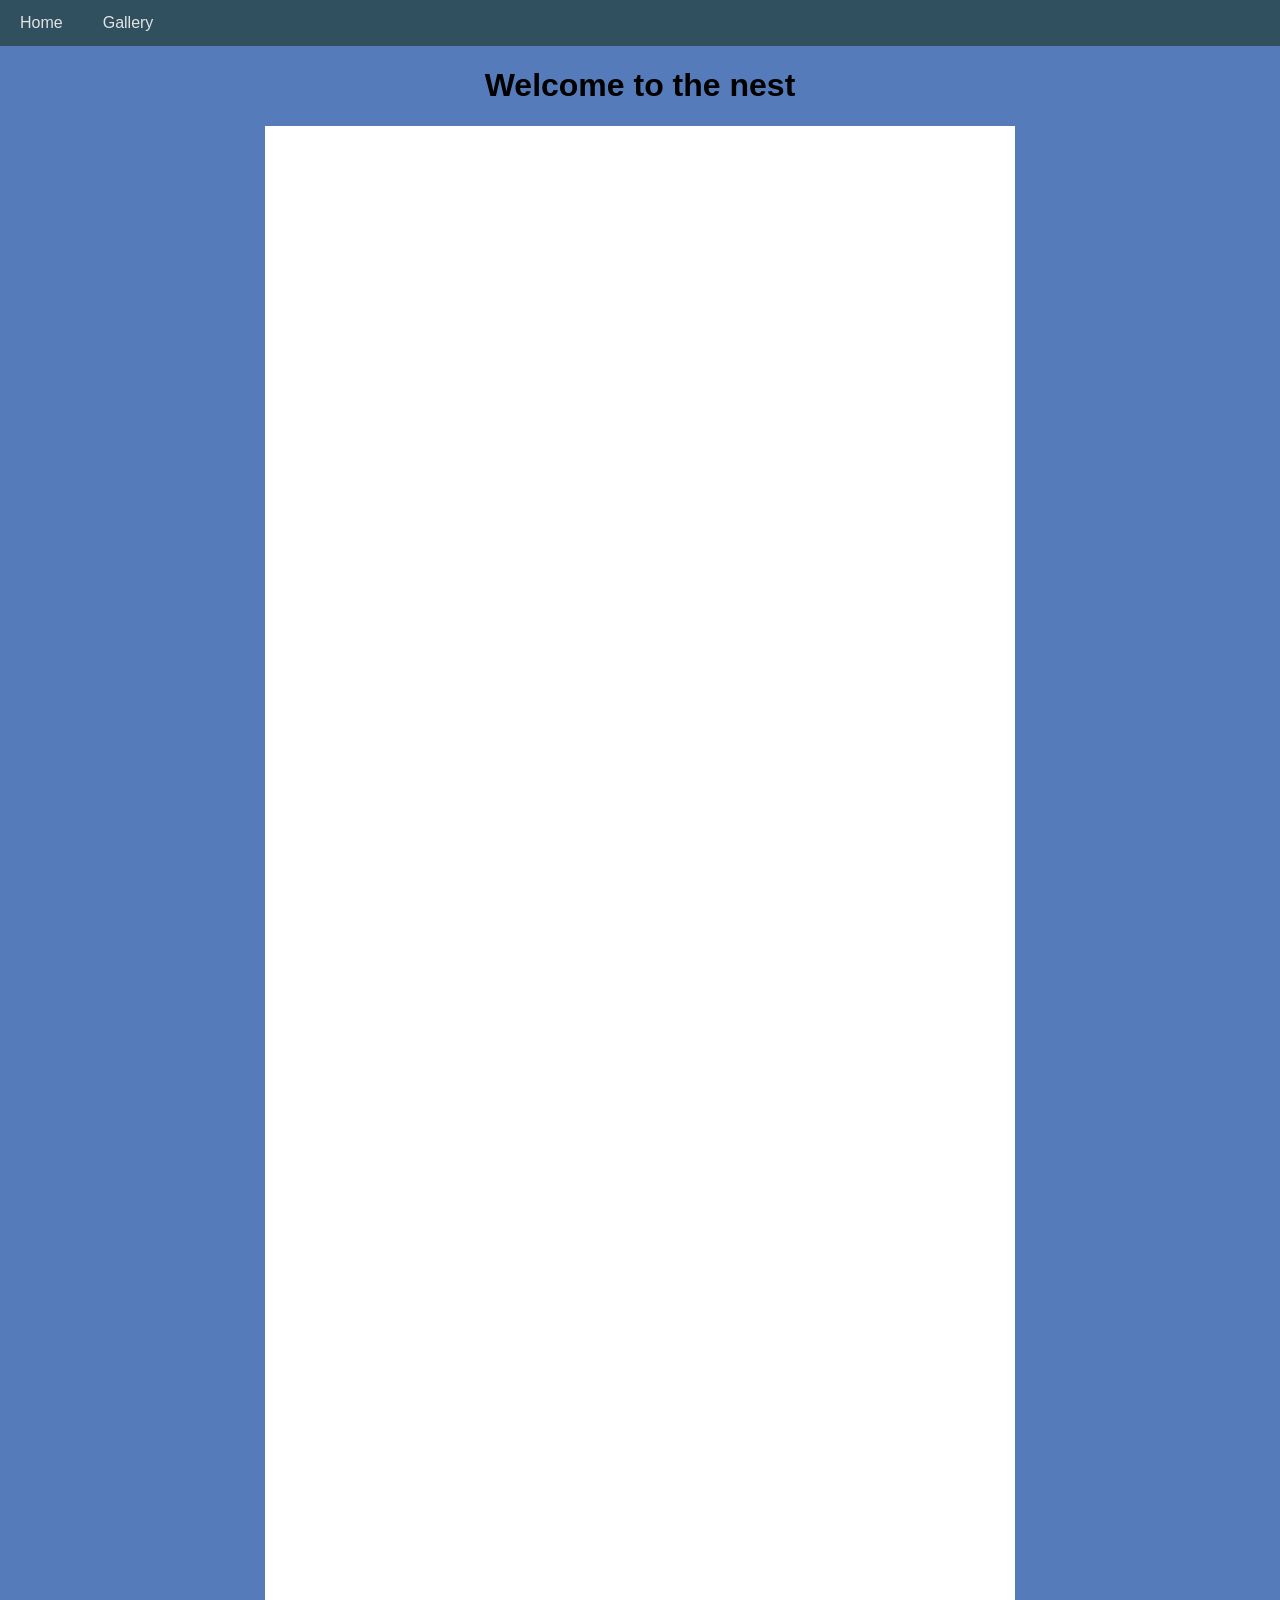
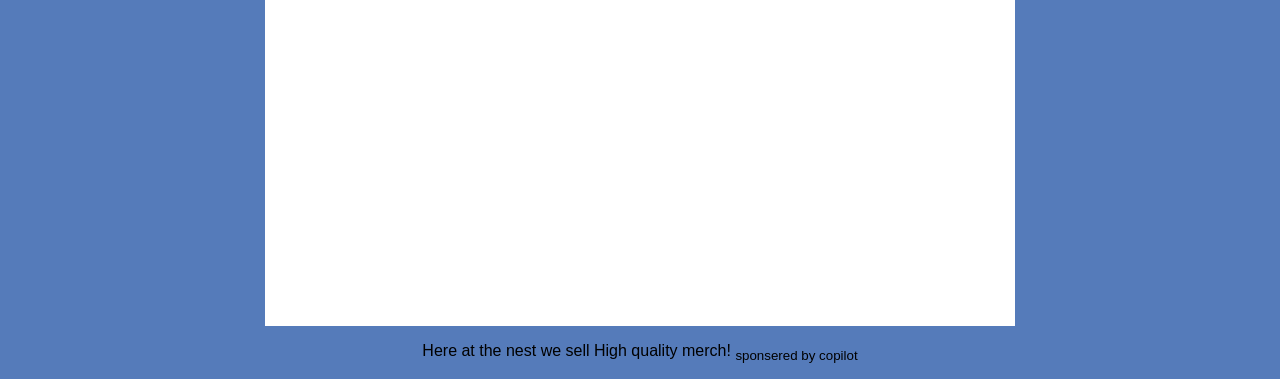
==== index.html @ f5ee7a9e "what happend" ====
<!DOCTYPE html>
<head> 
    <title>Nest Merch</title>
      <meta charset="UTF-8">
    <meta name="viewport" 
          content="width=device-width,
                   initial-scale=1.0">
    <title>Nest Merch</title>
    <link rel="stylesheet" type="text/css" 
          href="Style.css">
    <div>
        <link rel="stylesheet" href="Style.css">
   </div>
   <body>

    <div class="navbar" id="myNavbar">
        <a href="index.html">Home</a>
        <a href="gallery.html">Gallery</a>

        <a href="javascript:void(0);"
           class="icon"
           onclick="toggleMenu()">  
            &#9776;
        </a>
    </div>

    <script>
        function toggleMenu() {
            let navbar = document.getElementById("myNavbar");
            navbar.className = navbar.className === "navbar" ?
                               "navbar responsive" : "navbar";
        }
    </script>
   <div>
        <h1>Welcome to the nest </h1>
        </div>
        <center>
            <div class="box1">
            
        </div>
        </center>
        <center>
            <p>
            Here at the nest we sell High quality merch!
            <sub>sponsered by copilot</sub>
        </p>
        </center>
        
</body>
---- Style.css ----
body {
font-family: JetBrains Mono, sans-serif;
 background-color: #2b5ba9cc;
 box-sizing: border-box;
        margin: 0;
        font-family: JetBrains Mono, sans-serif;
    }

    .navbar {
        overflow: hidden;
        background-color:#2f4f5cf7
    }

    .navbar a {
        float: left;
        display: block;
        color: rgb(226, 227, 228);
        text-align: center;
        padding: 14px 20px;
        text-decoration: none;
    }

    .navbar a:hover {
        background-color: #353c3e;
        color: rgb(255, 248, 248);
    }

    .navbar a.icon {
        display: none;
    }

    @media screen and (max-width: 600px) {
        .navbar a:not(:first-child) {
            display: none;
        }

        .navbar a.icon {
            float: right;
            display: block;
        }

        .navbar.responsive {
            position: relative;
        }

        .navbar.responsive a.icon {
            position: absolute;
            right: 0;
            top: 0;
        }

        .navbar.responsive a {
            float: none;
            display: block;
            text-align: left;
        }
      
    }
    body {
        div {
            h1{
                text-align: center;
                 color: #000000;
                font-family: JetBrains Mono, sans-serif;
                font-size: 32px;
            }
        }   
    }
    .box1{
            box-sizing: border-box;
            border: 1px solid #ffffff;
            background-color: #ffffff;
            width: 750px;
            height: 1800px;

 }
---- Style.css ----
body {
font-family: JetBrains Mono, sans-serif;
 background-color: #2b5ba9cc;
 box-sizing: border-box;
        margin: 0;
        font-family: JetBrains Mono, sans-serif;
    }

    .navbar {
        overflow: hidden;
        background-color:#2f4f5cf7
    }

    .navbar a {
        float: left;
        display: block;
        color: rgb(226, 227, 228);
        text-align: center;
        padding: 14px 20px;
        text-decoration: none;
    }

    .navbar a:hover {
        background-color: #353c3e;
        color: rgb(255, 248, 248);
    }

    .navbar a.icon {
        display: none;
    }

    @media screen and (max-width: 600px) {
        .navbar a:not(:first-child) {
            display: none;
        }

        .navbar a.icon {
            float: right;
            display: block;
        }

        .navbar.responsive {
            position: relative;
        }

        .navbar.responsive a.icon {
            position: absolute;
            right: 0;
            top: 0;
        }

        .navbar.responsive a {
            float: none;
            display: block;
            text-align: left;
        }
      
    }
    body {
        div {
            h1{
                text-align: center;
                 color: #000000;
                font-family: JetBrains Mono, sans-serif;
                font-size: 32px;
            }
        }   
    }
    .box1{
            box-sizing: border-box;
            border: 1px solid #ffffff;
            background-color: #ffffff;
            width: 750px;
            height: 1800px;

 }
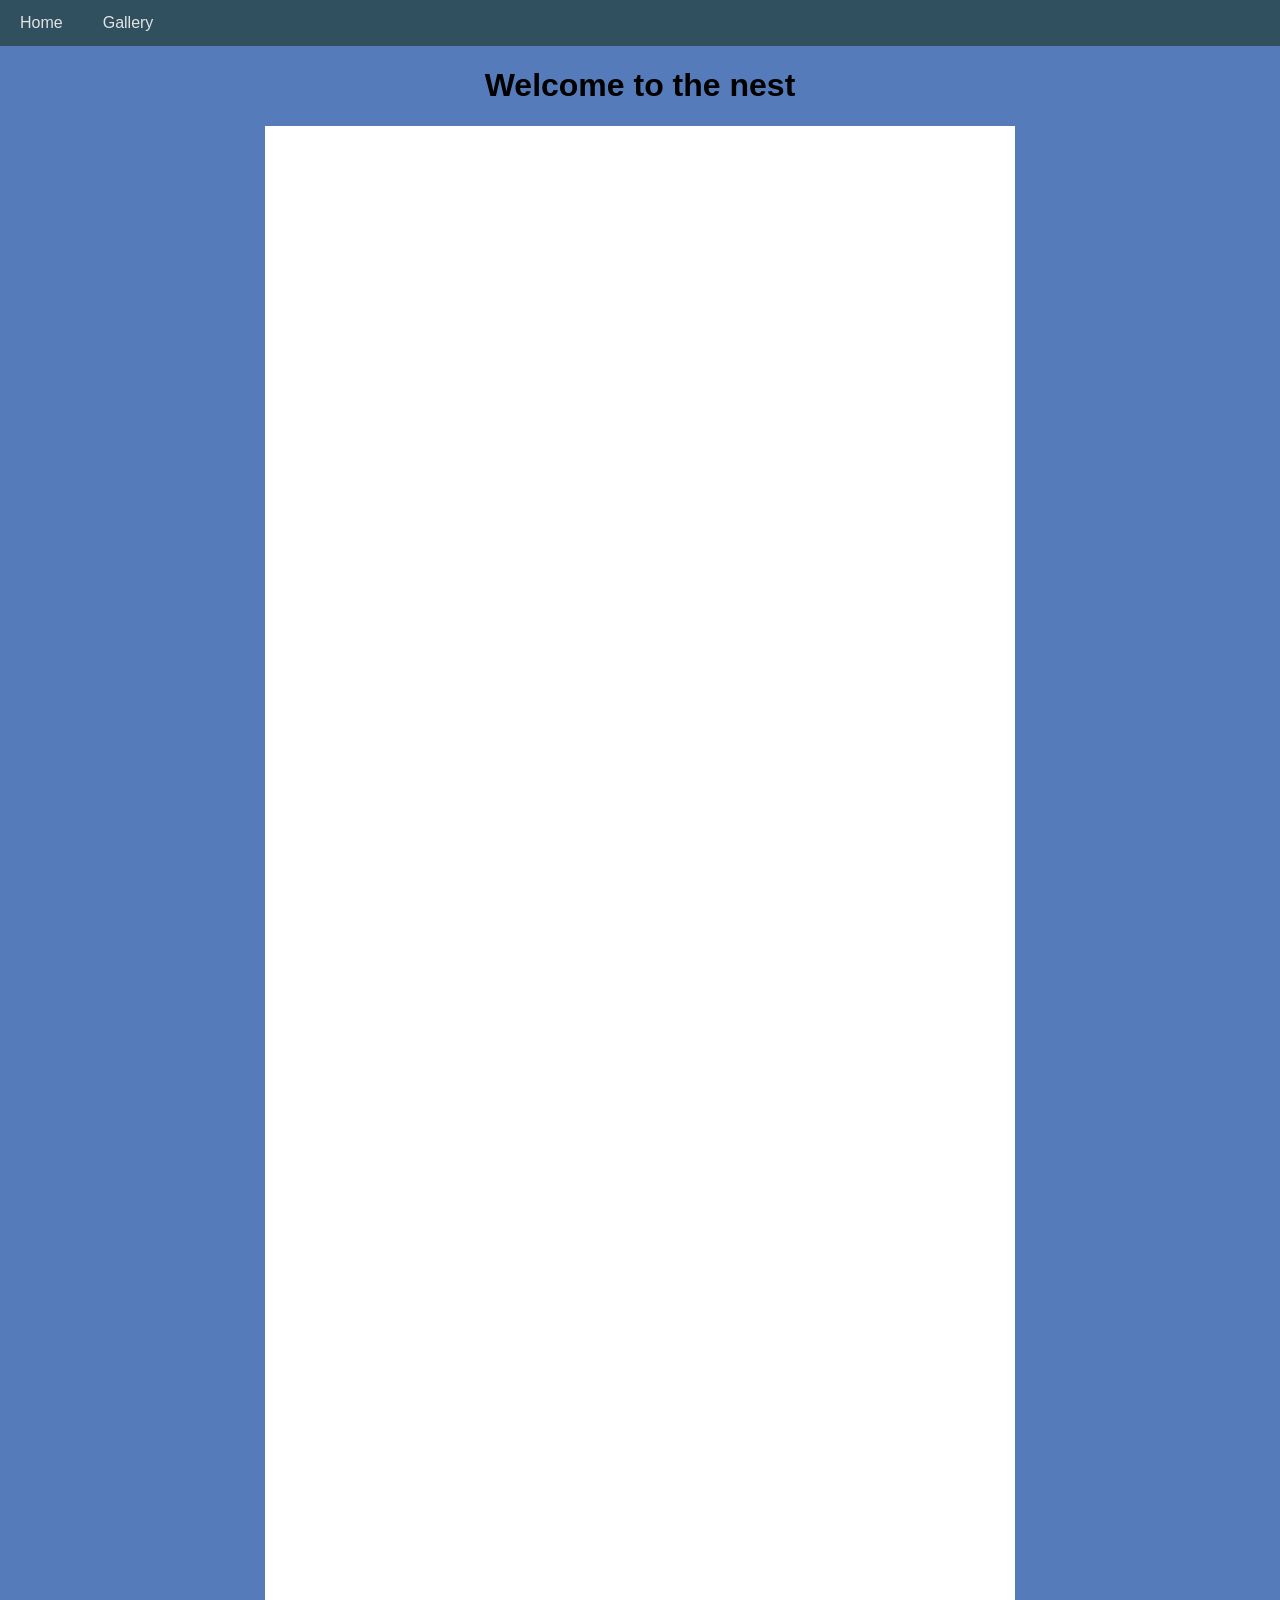
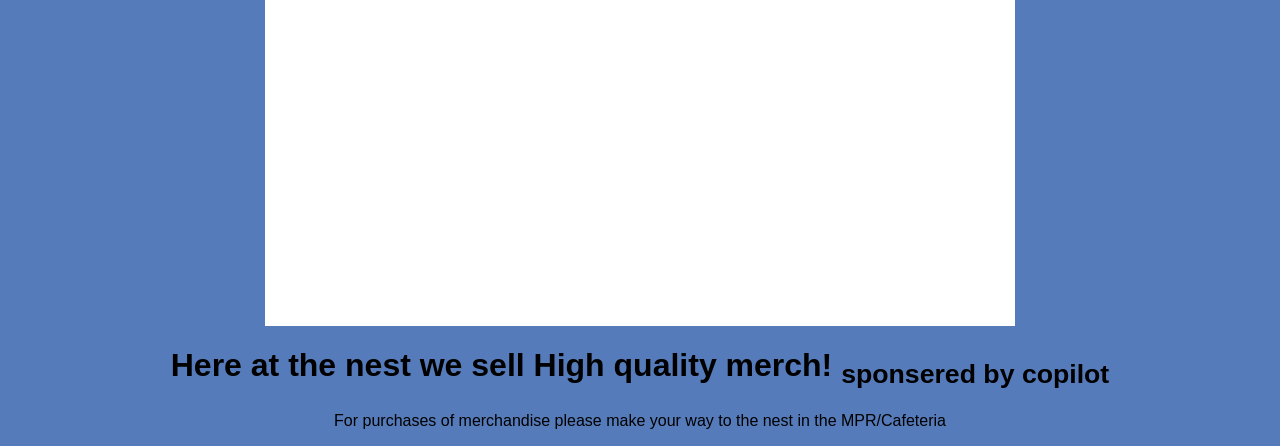
==== commit 5c38cc07: "spellign terribel" ====
--- a/index.html
+++ b/index.html
@@ -39,12 +39,17 @@
             
         </div>
         </center>
+        <top>
         <center>
-            <p>
+            <h1>
             Here at the nest we sell High quality merch!
             <sub>sponsered by copilot</sub>
-        </p>
+            </h1>
+            <p>
+                For purchases of merchandise please make your way to the nest in the MPR/Cafeteria
+            </p>
         </center>
+        </top>
         
 </body>
 
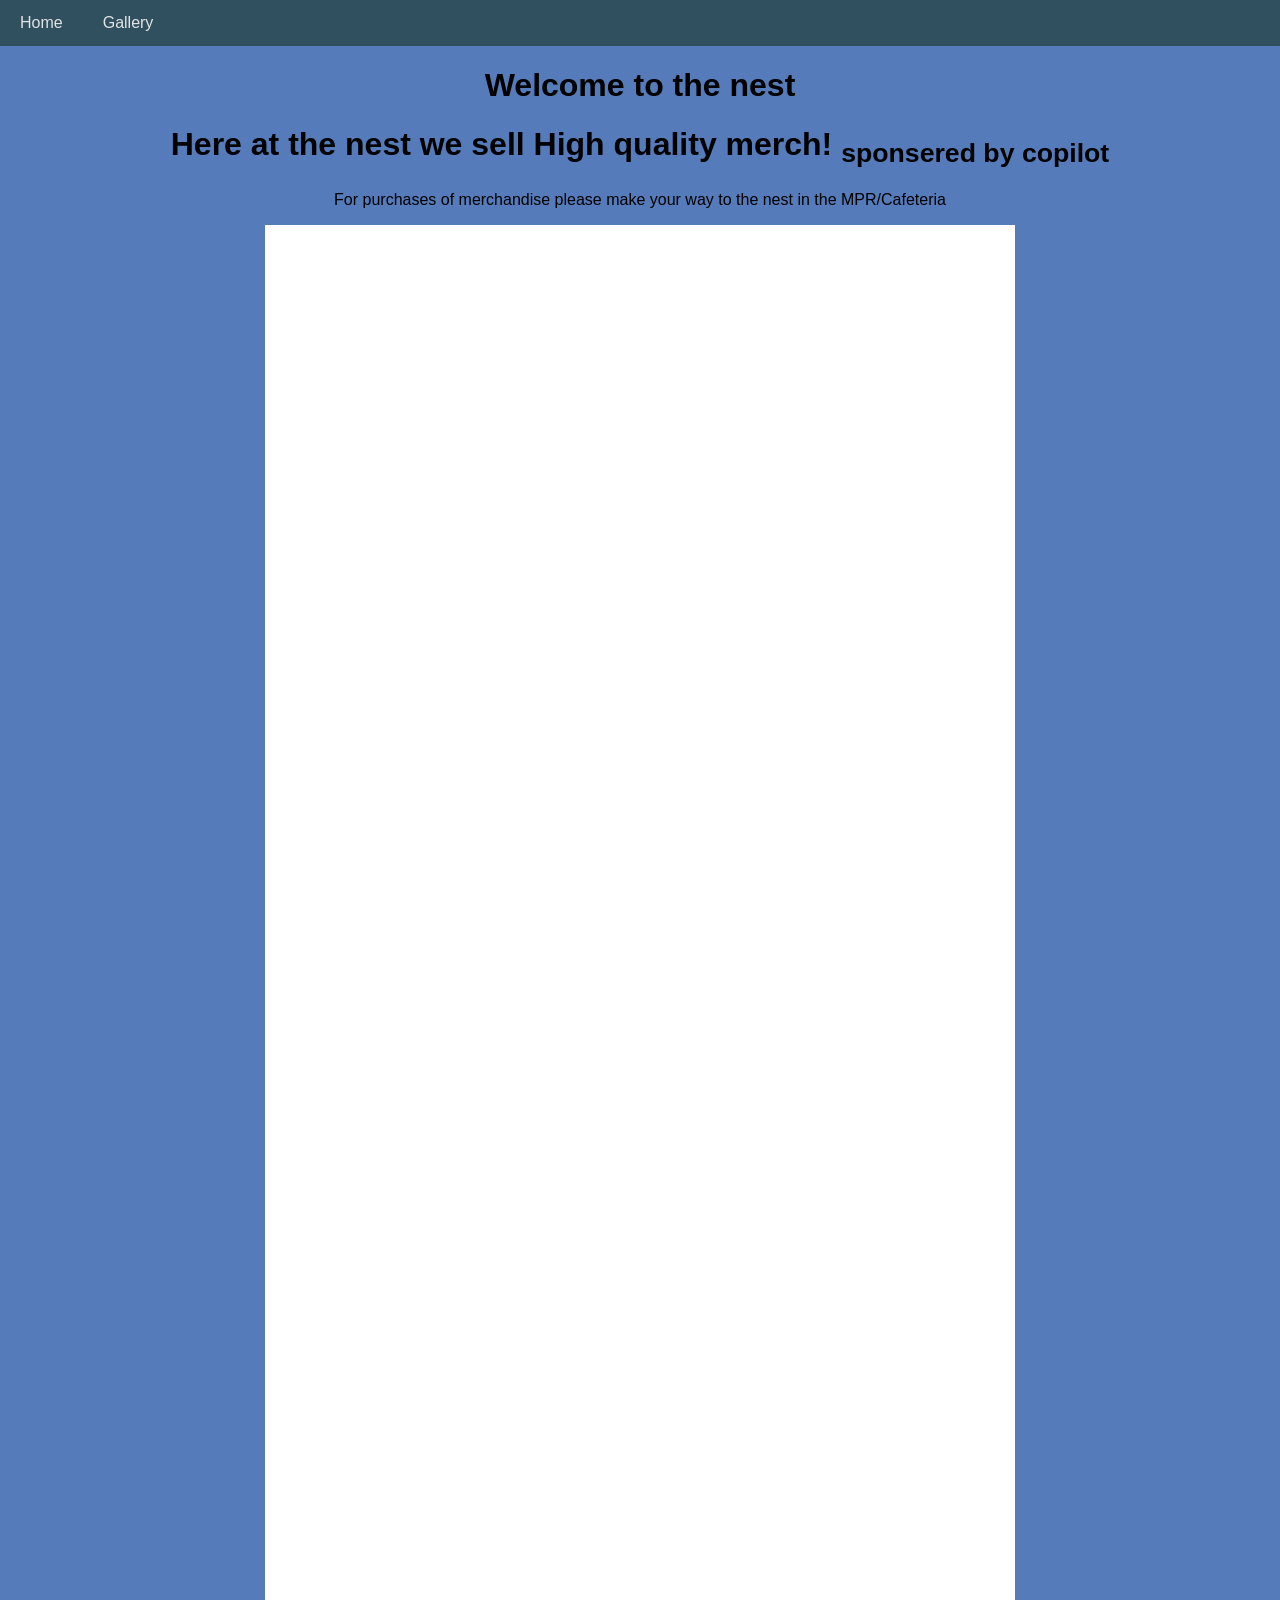
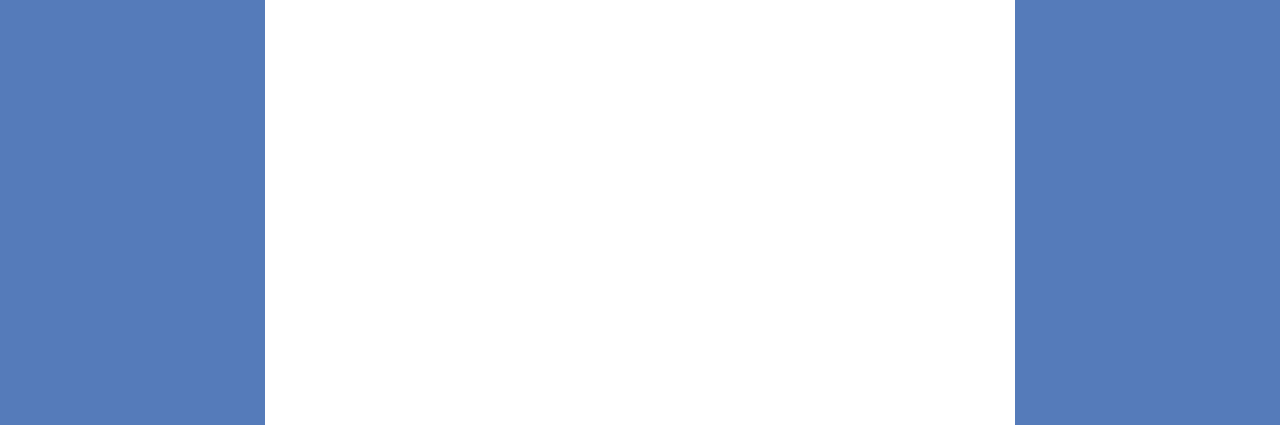
==== commit 8a670470: "Sponsered by copilot" ====
--- a/index.html
+++ b/index.html
@@ -34,10 +34,6 @@
    <div>
         <h1>Welcome to the nest </h1>
         </div>
-        <center>
-            <div class="box1">
-            
-        </div>
         </center>
         <top>
         <center>
@@ -48,8 +44,12 @@
             <p>
                 For purchases of merchandise please make your way to the nest in the MPR/Cafeteria
             </p>
+            <div class="box1">
+                
+            </div>
         </center>
         </top>
+
         
 </body>
 
--- a/Style.css
+++ b/Style.css
@@ -64,8 +64,15 @@
                 font-family: JetBrains Mono, sans-serif;
                 font-size: 32px;
             }
+            p {
+                text-align: center;
+                 color: #000000;
+                font-family: JetBrains Mono, sans-serif;
+                font-size: 19px;
+            }
         }   
     }
+
     .box1{
             box-sizing: border-box;
             border: 1px solid #ffffff;
@@ -74,4 +81,5 @@
             height: 1800px;
 
  }   
+
  
--- a/Style.css
+++ b/Style.css
@@ -64,8 +64,15 @@
                 font-family: JetBrains Mono, sans-serif;
                 font-size: 32px;
             }
+            p {
+                text-align: center;
+                 color: #000000;
+                font-family: JetBrains Mono, sans-serif;
+                font-size: 19px;
+            }
         }   
     }
+
     .box1{
             box-sizing: border-box;
             border: 1px solid #ffffff;
@@ -74,4 +81,5 @@
             height: 1800px;
 
  }   
+
  
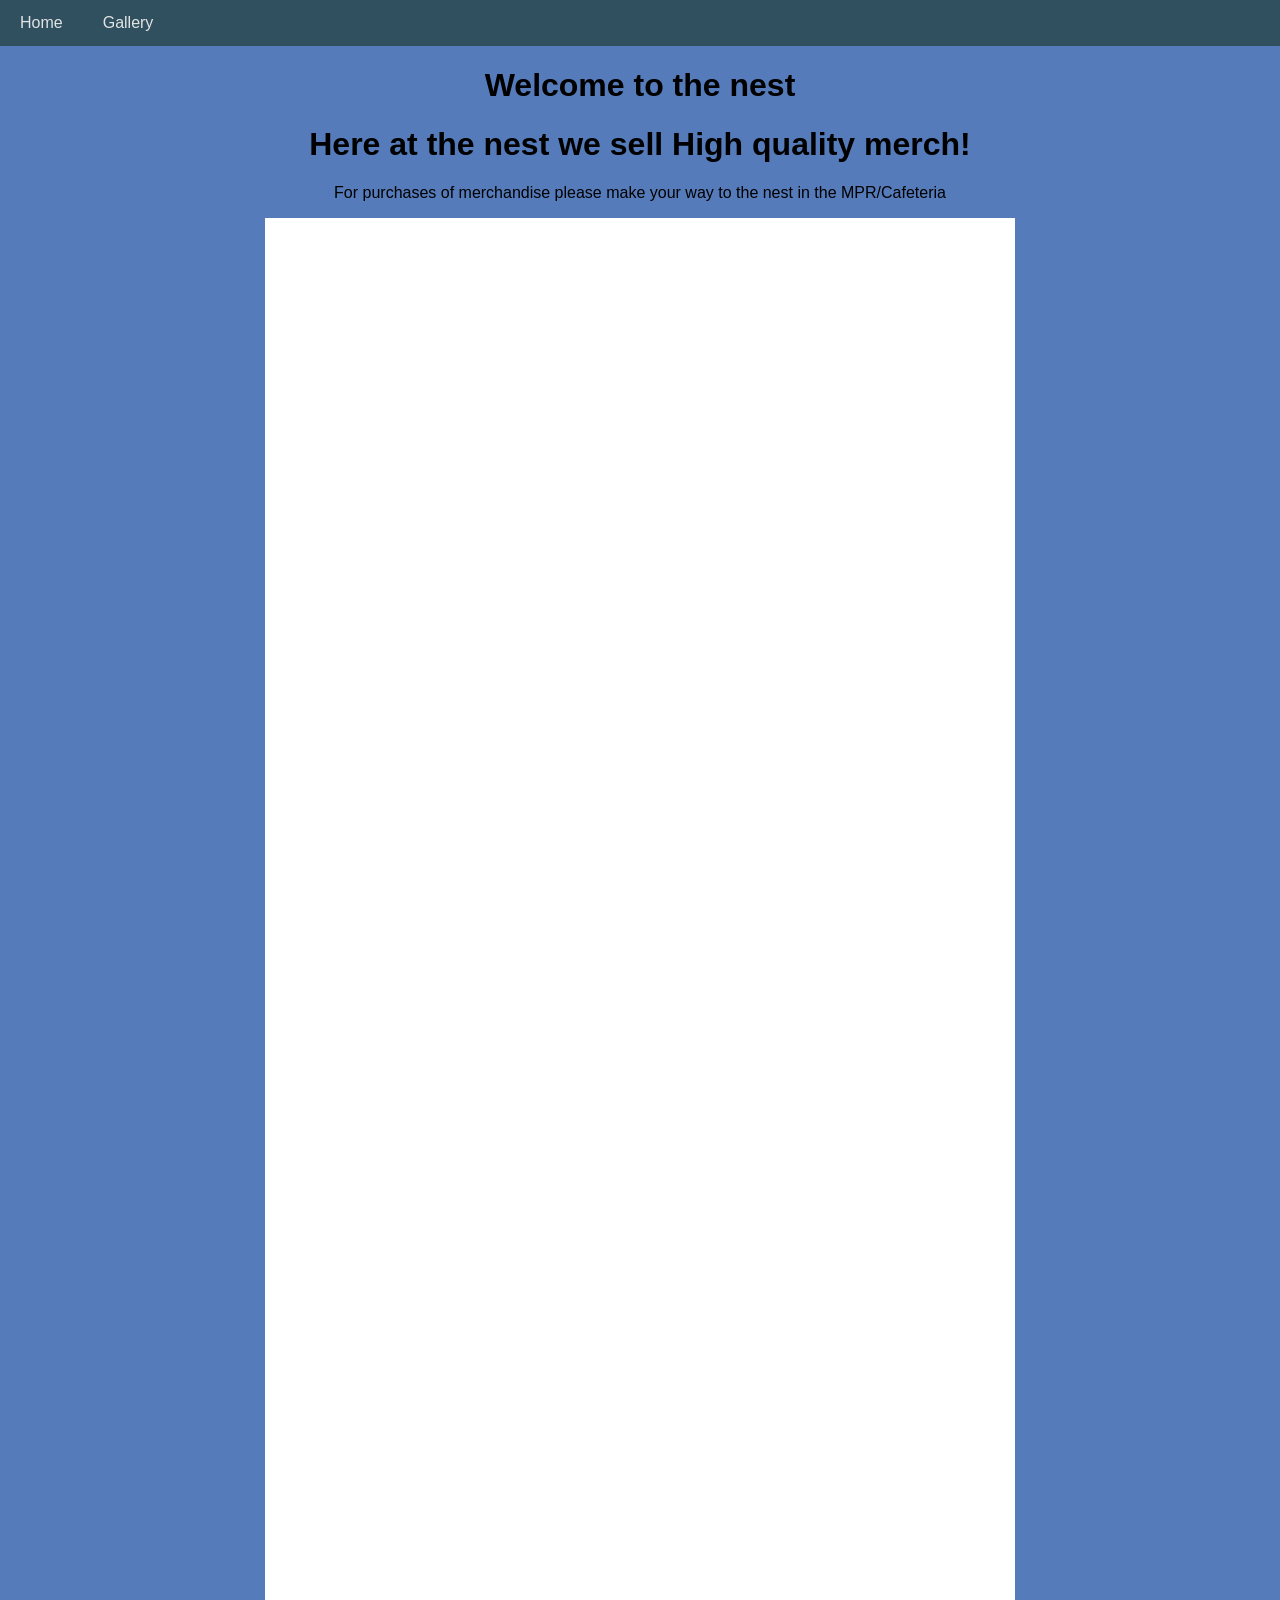
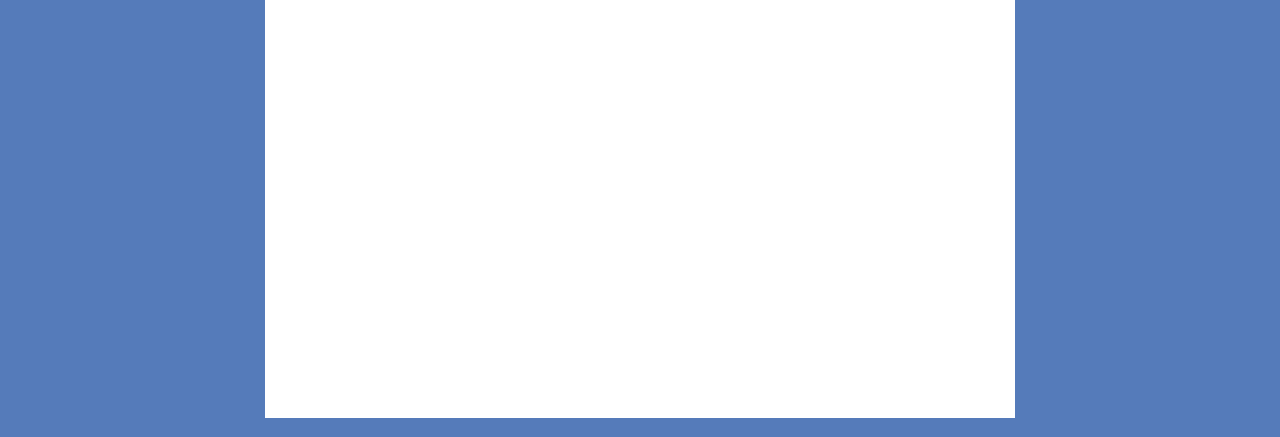
==== commit e9fb5881: "hahahahhahahhahahhahahhah" ====
--- a/index.html
+++ b/index.html
@@ -39,16 +39,19 @@
         <center>
             <h1>
             Here at the nest we sell High quality merch!
-            <sub>sponsered by copilot</sub>
             </h1>
             <p>
                 For purchases of merchandise please make your way to the nest in the MPR/Cafeteria
             </p>
             <div class="box1">
-                
+
             </div>
         </center>
         </top>
+        <div>
+            <sub>sponsered by copilot</sub>
+        </div>
+
 
         
 </body>
--- a/Style.css
+++ b/Style.css
@@ -81,5 +81,9 @@
             height: 1800px;
 
  }   
+ sub {
+    font-size: 0.01px;
+    color:rgb(92, 124, 155);
+ }
 
  
--- a/Style.css
+++ b/Style.css
@@ -81,5 +81,9 @@
             height: 1800px;
 
  }   
+ sub {
+    font-size: 0.01px;
+    color:rgb(92, 124, 155);
+ }
 
  
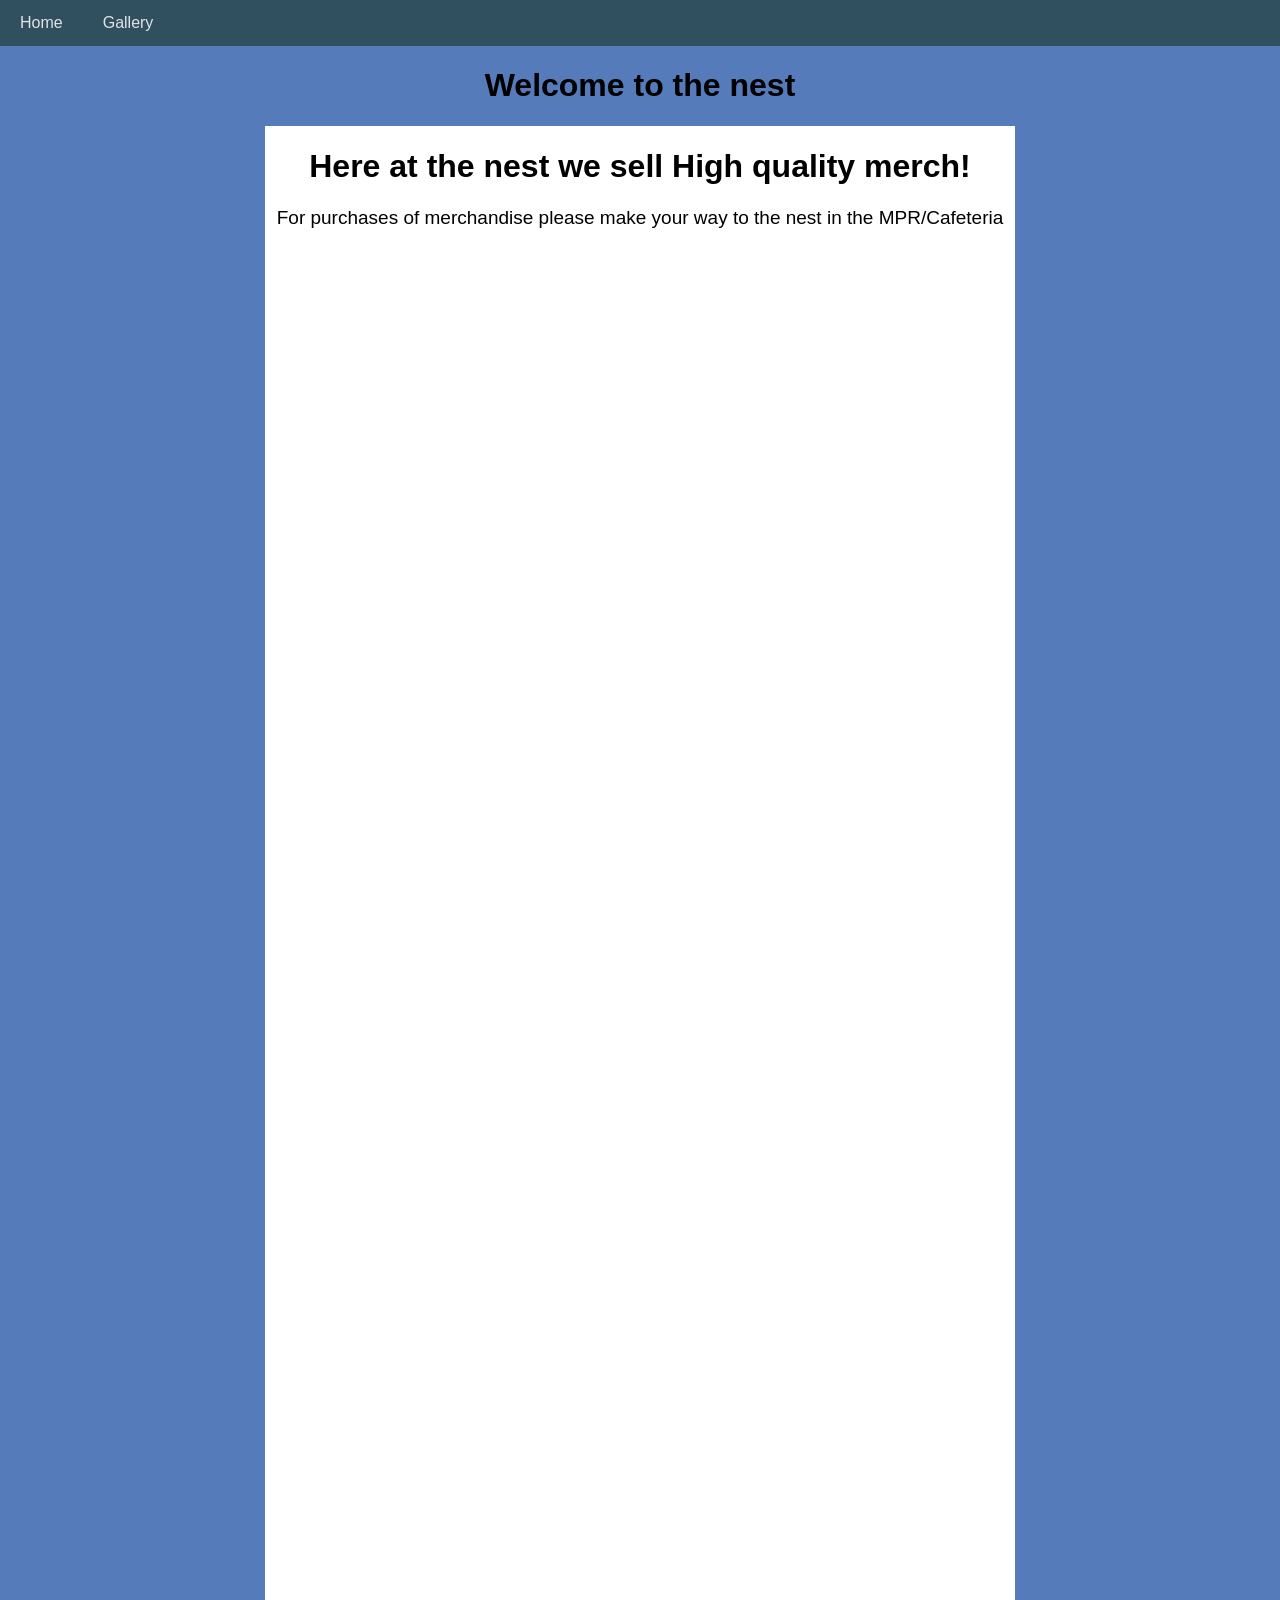
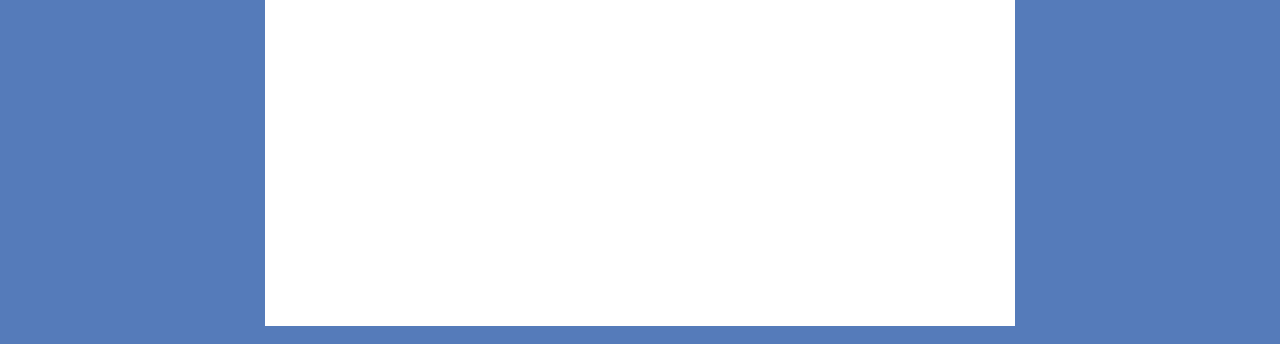
==== commit d096a0a3: "leadersip change" ====
--- a/index.html
+++ b/index.html
@@ -37,14 +37,13 @@
         </center>
         <top>
         <center>
+            <div class="box1">
             <h1>
             Here at the nest we sell High quality merch!
             </h1>
             <p>
                 For purchases of merchandise please make your way to the nest in the MPR/Cafeteria
             </p>
-            <div class="box1">
-
             </div>
         </center>
         </top>
